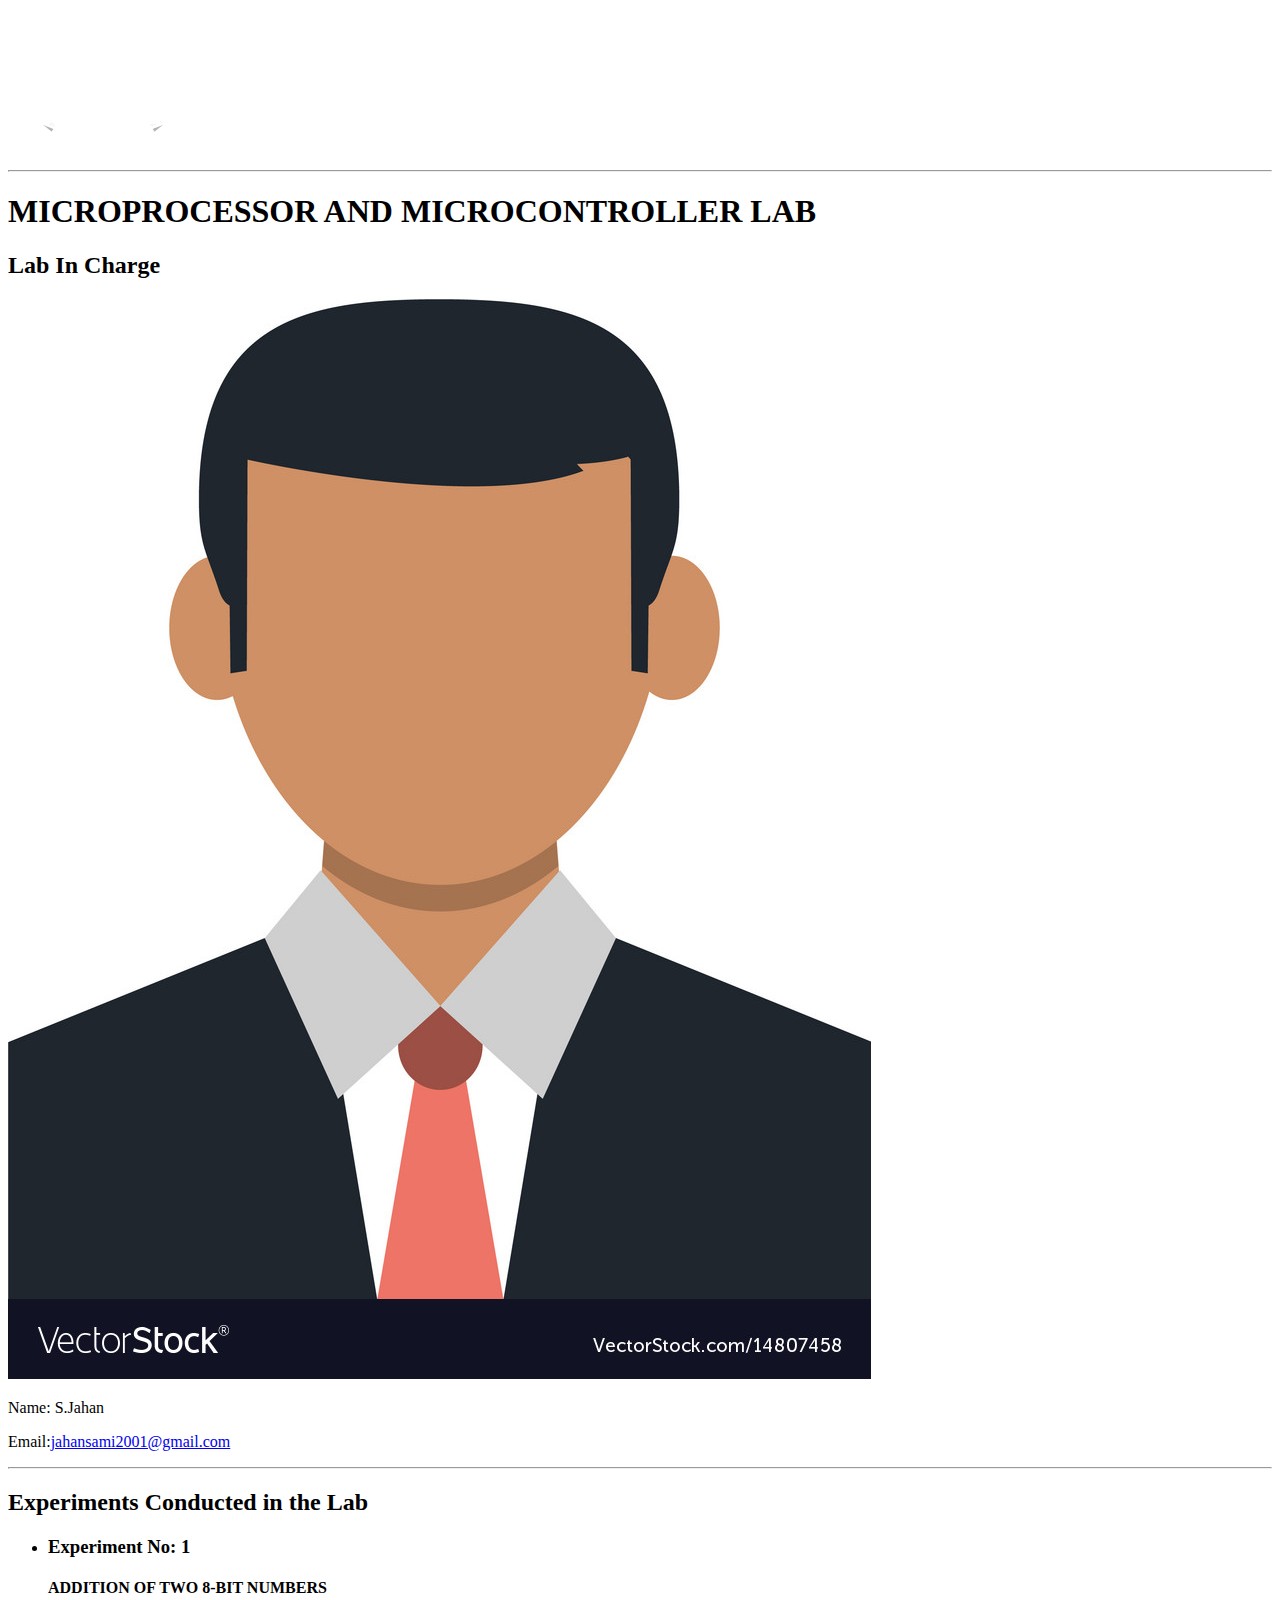
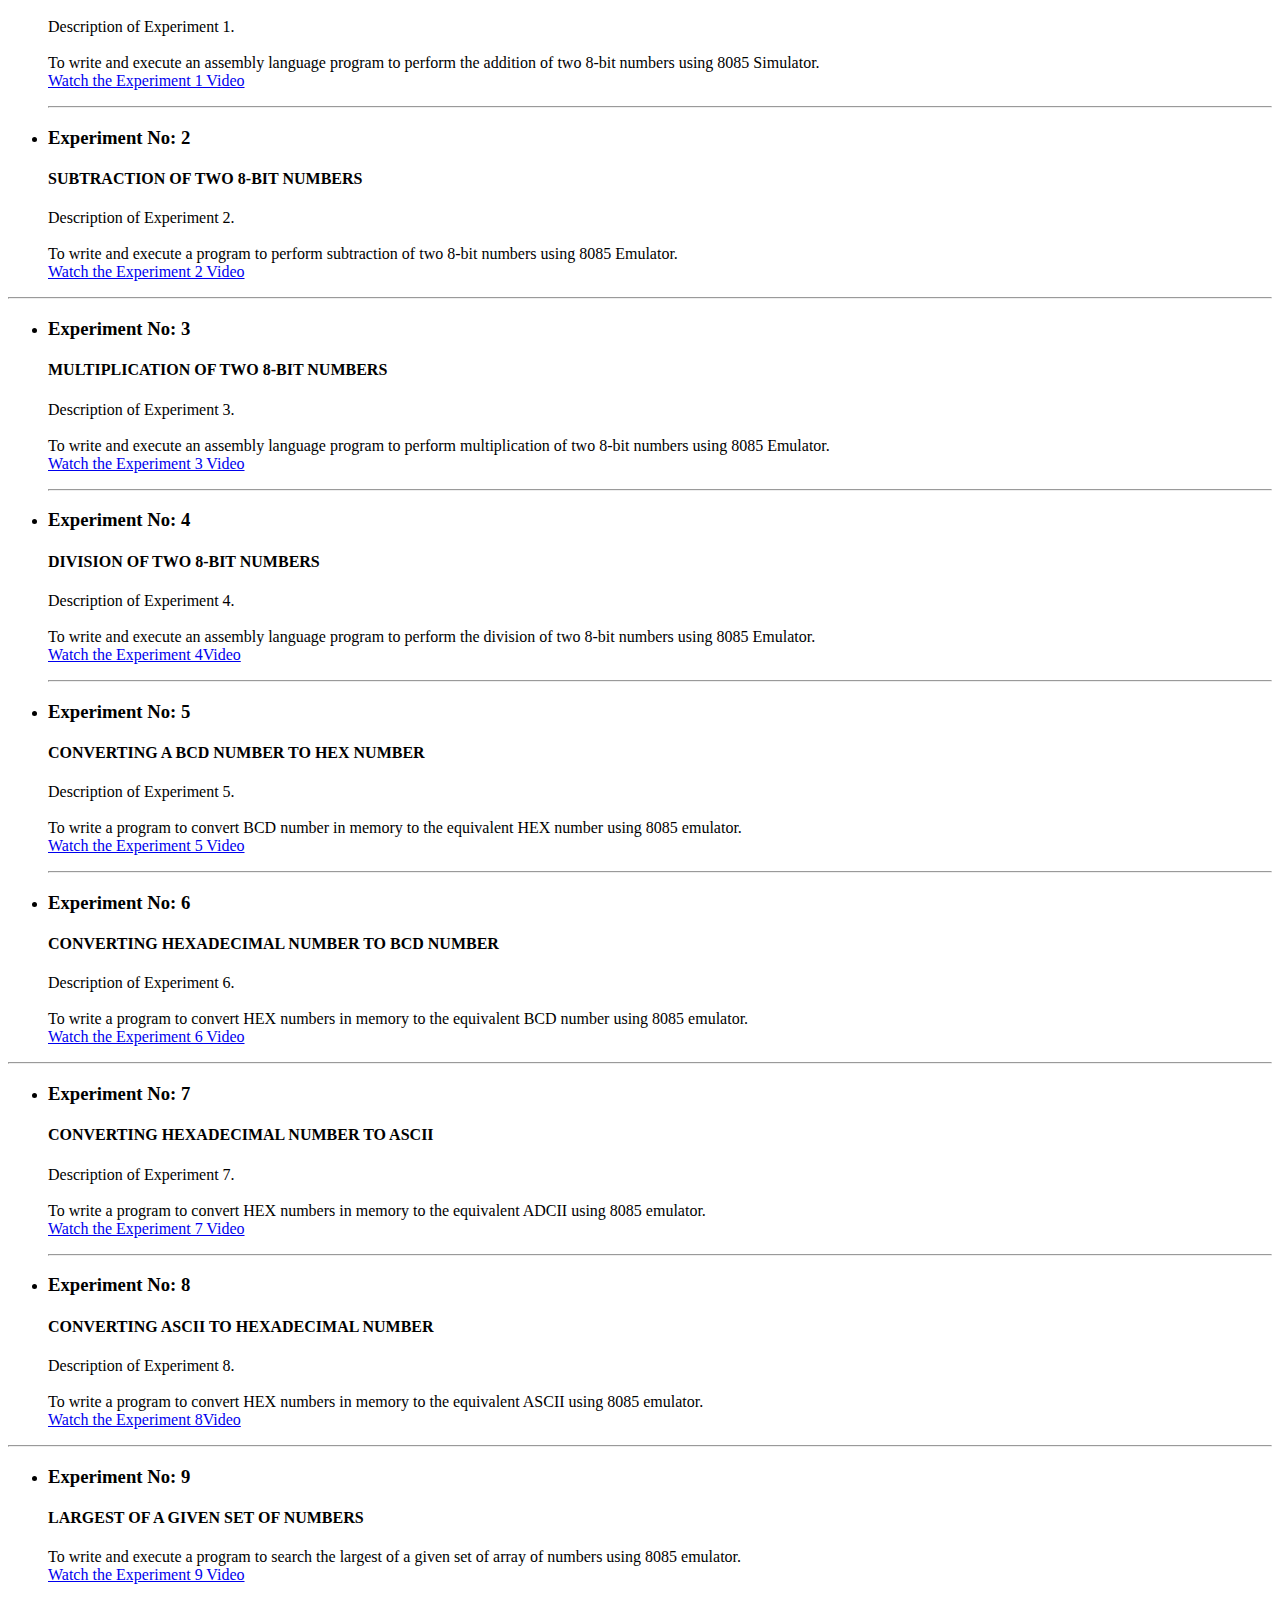
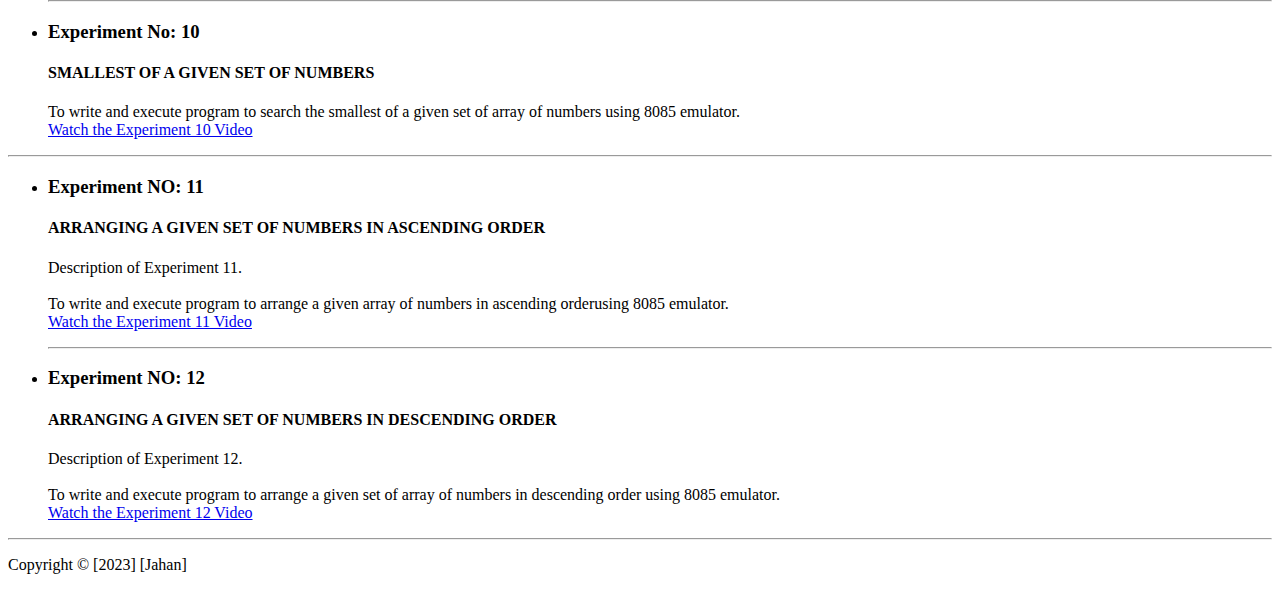
==== MPMC WEBFILE/index.html @ 2762125b "alll files" ====
<!DOCTYPE html>
<html>
  <head>
    <link rel="stylesheet" type="text/css" href="FY.css">
    <title>MICROPROCESSOR AND MICROCONTROLLER LAB    </title>
  </head>
  <body>
    <header>
      <img src="sathyabama.png" width="900" height="150" alt="sathyabama logo">
      <hr>
      <h1>MICROPROCESSOR AND MICROCONTROLLER LAB      </h1>
    </header>
    <div class="lab-info">
      <h2>Lab In Charge</h2>
      <img src="lab incharge.jpg" alt="Lab In Charge Photo">
      <p>Name: S.Jahan </p>
      <p>Email:<a href="mailto:jahansami2001@gmail.com">jahansami2001@gmail.com </a></p>
      <hr>
    </div>
    <div class="equipment">
      <h2>Experiments Conducted in the Lab</h2>
      <ul>
        <li>
          <h3>Experiment No: 1</h3>
          <h4>ADDITION OF TWO 8-BIT NUMBERS</h4>
          <p>
            Description of Experiment 1.<br><br>
            To write and execute an assembly language program to perform the addition 
            of two 8-bit numbers using 8085 Simulator.
            <br>
            <a href="https://www.youtube.com/watch?v=jgBiWVLyFiA">Watch the Experiment 1 Video</a>
          </p>
        </li>
        <hr>
        <li>
          <h3>Experiment No: 2</h3>
          <h4>SUBTRACTION OF TWO 8-BIT NUMBERS</h4>
          <p>
            Description of Experiment 2.<br><br>To write and execute a program to perform subtraction of two 8-bit numbers 
            using 8085 Emulator.
            <br>
            <a href="https://www.youtube.com/watch?v=frY9ojmgh4o">Watch the Experiment 2 Video</a>
          </p>
        </li>
      </ul>
      <hr>
      <ul>
        <li>
          <h3>Experiment No: 3</h3>
          <h4>MULTIPLICATION OF TWO 8-BIT NUMBERS</h4>
          <p>
            Description of Experiment 3.<br><br>To write and execute an assembly language program to perform multiplication 
            of two 8-bit numbers using 8085 Emulator.            
            <br>
            <a href="https://www.youtube.com/watch?v=VIDEO_ID">Watch the Experiment 3 Video</a>
          </p>
        </li>
        <hr>
        <li>
          <h3>Experiment No: 4</h3>
          <h4>DIVISION OF TWO 8-BIT NUMBERS</h4>
          <p>
            Description of Experiment 4.<br><br>To write and execute an assembly language program to perform the division of 
            two 8-bit numbers using 8085 Emulator.            
            <br>
            <a href="https://www.youtube.com/watch?v=VIDEO_ID">Watch the Experiment 4Video</a>
          </p>
        </li>
        <hr>
      </ul>
      <ul>
        <li>
          <h3>Experiment No: 5</h3>
          <h4>CONVERTING A BCD NUMBER TO HEX NUMBER          </h4>
          <p>
            Description of Experiment 5.<br><br>
            To write a program to convert BCD number in memory to the equivalent HEX 
            number using 8085 emulator.            
            <br>
            <a href="https://www.youtube.com/watch?v=VIDEO_ID">Watch the Experiment 5 Video</a>
          </p>
        </li>
        <hr>
        <li>
          <h3>Experiment No: 6</h3>
          <h4>CONVERTING HEXADECIMAL NUMBER TO BCD NUMBER          </h4>
          <p>
            Description of Experiment 6.<br><br>
            To write a program to convert HEX numbers in memory to the equivalent BCD 
            number using 8085 emulator.
            <br>
            <a href="https://www.youtube.com/watch?v=VIDEO_ID">Watch the Experiment 6 Video</a>
          </p>
        </li>
      </ul>
      <hr>
      <ul>
        <li>
          <h3>Experiment No: 7</h3>
          <h4>CONVERTING HEXADECIMAL NUMBER TO ASCII 
          </h4>
          <p>
            Description of Experiment 7.<br><br>
            To write a program to convert HEX numbers in memory to the equivalent ADCII 
            using 8085 emulator.
            <br>
            <a href="https://www.youtube.com/watch?v=VIDEO_ID">Watch the Experiment 7 Video</a>
          </p>
        </li>
        <hr>
        <li>
          <h3>Experiment No: 8</h3>
          <h4>CONVERTING ASCII TO HEXADECIMAL NUMBER          </h4>
          <p>
            Description of Experiment 8.<br><br>
            To write a program to convert HEX numbers in memory to the equivalent ASCII 
            using 8085 emulator.            
            <br>
            <a href="https://www.youtube.com/watch?v=VIDEO_ID">Watch the Experiment 8Video</a>
          </p>
        </li>
      </ul>
      <hr>
      <ul>
        <li>
          <h3>Experiment No: 9</h3>
          <h4>LARGEST OF A GIVEN SET OF NUMBERS          </h4>
          <p>
            To write and execute a program to search the largest of a given set of array of 
            numbers using 8085 emulator.            
            <br>
            <a href="https://www.youtube.com/watch?v=VIDEO_ID">Watch the Experiment 9 Video</a>
          </p>
        </li>
        <hr>
        <li>
          <h3>Experiment No: 10</h3>
          <h4>SMALLEST OF A GIVEN SET OF NUMBERS          </h4>
          <p>  
            To write and execute program to search the smallest of a given set of array of 
            numbers using 8085 emulator.
            <br>
            <a href="https://www.youtube.com/watch?v=VIDEO_ID">Watch the Experiment 10 Video</a>
          </p>
        </li>
      </ul>
      <hr>
      <ul>
        <li>
          <h3>Experiment NO: 11</h3>
          <h4>ARRANGING A GIVEN SET OF NUMBERS IN ASCENDING ORDER          </h4>
          <p>
            Description of Experiment 11.<br><br> 
            To write and execute program to arrange a given array of numbers in 
            ascending orderusing 8085 emulator.             
            <br>
            <a href="https://www.youtube.com/watch?v=VIDEO_ID">Watch the Experiment 11 Video</a>
          </p>
        </li>
        <hr>
        <li>
          <h3>Experiment NO: 12</h3>
          <h4>ARRANGING A GIVEN SET OF NUMBERS IN DESCENDING ORDER          </h4>
          <p>
            Description of Experiment 12.<br><br>
            To write and execute program to arrange a given set of array of numbers in 
            descending order using 8085 emulator.
            <br>
            <a href="https://www.youtube.com/watch?v=VIDEO_ID">Watch the Experiment 12 Video</a>
          </p>
        </li>
      </ul>
      <hr>        
    </div>
    <footer>
      <p>Copyright © [2023] [Jahan]</p>
    </footer>
  </body>
</html>
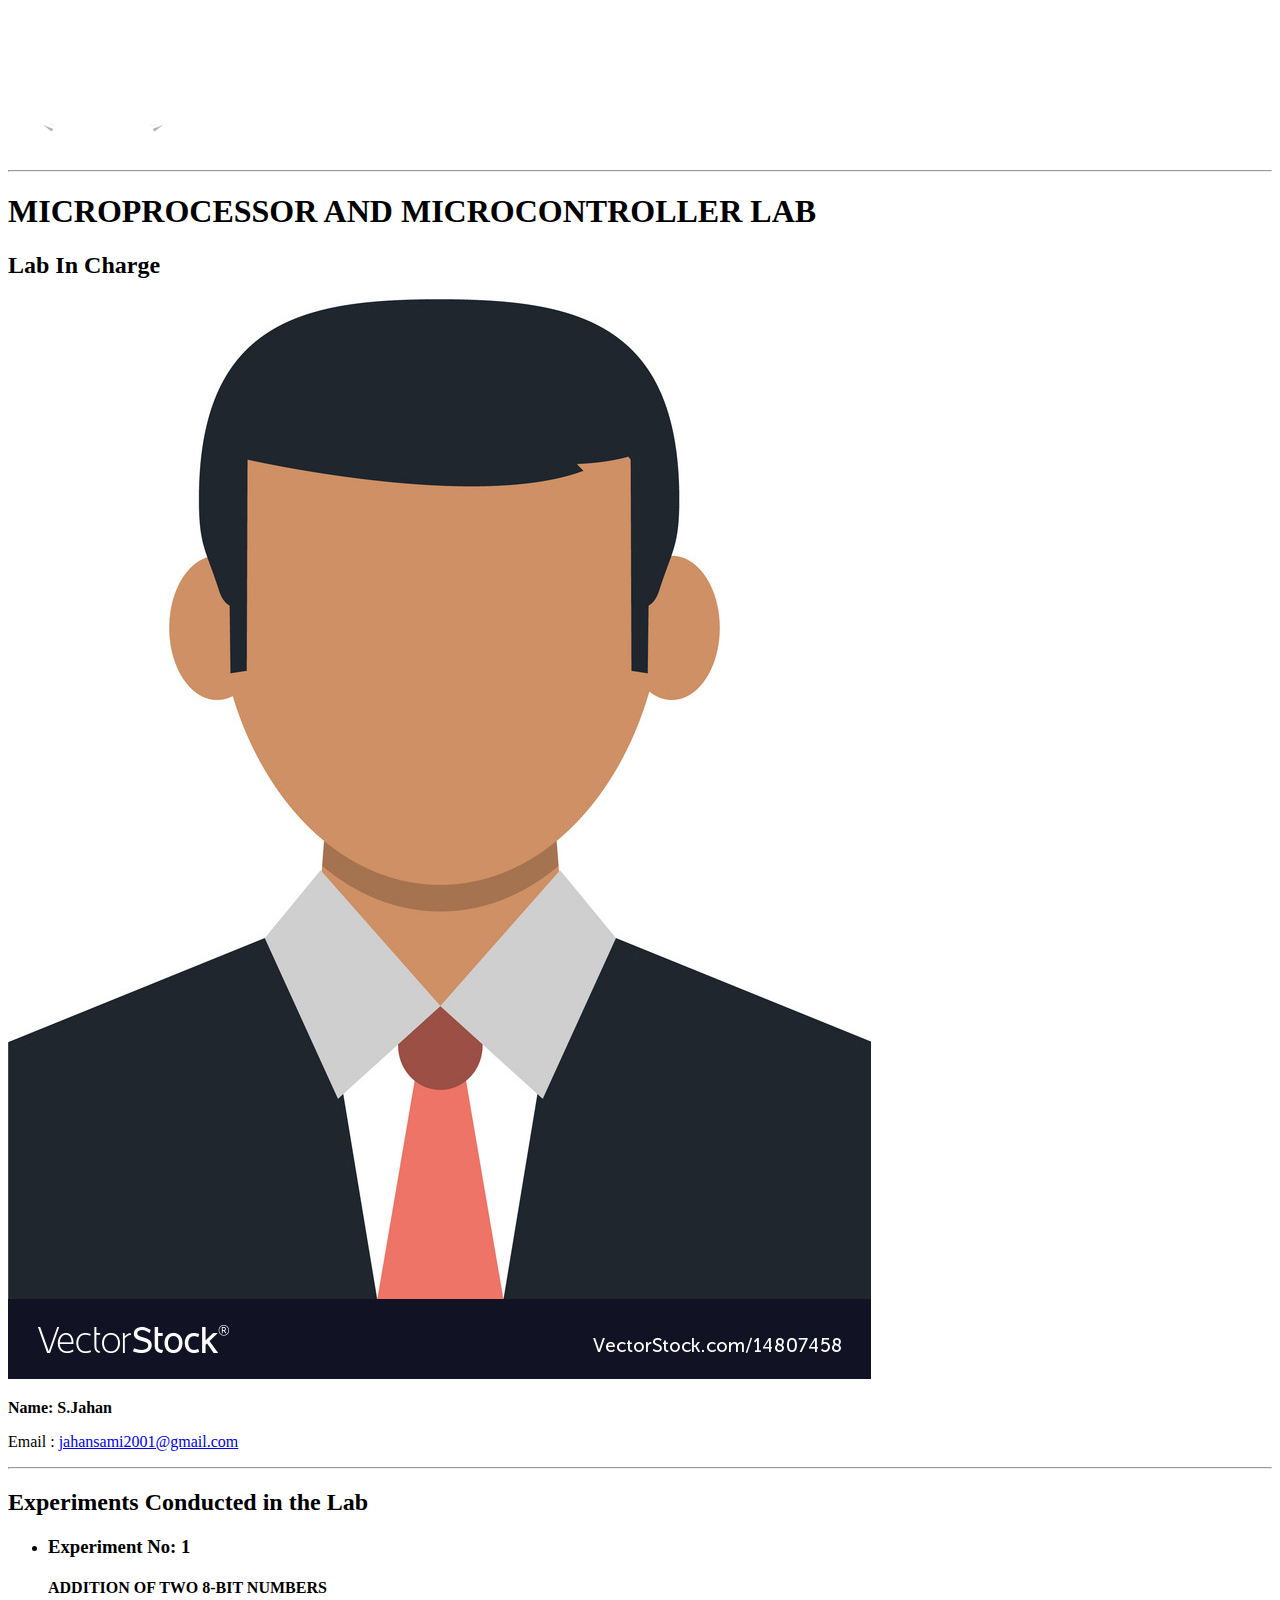
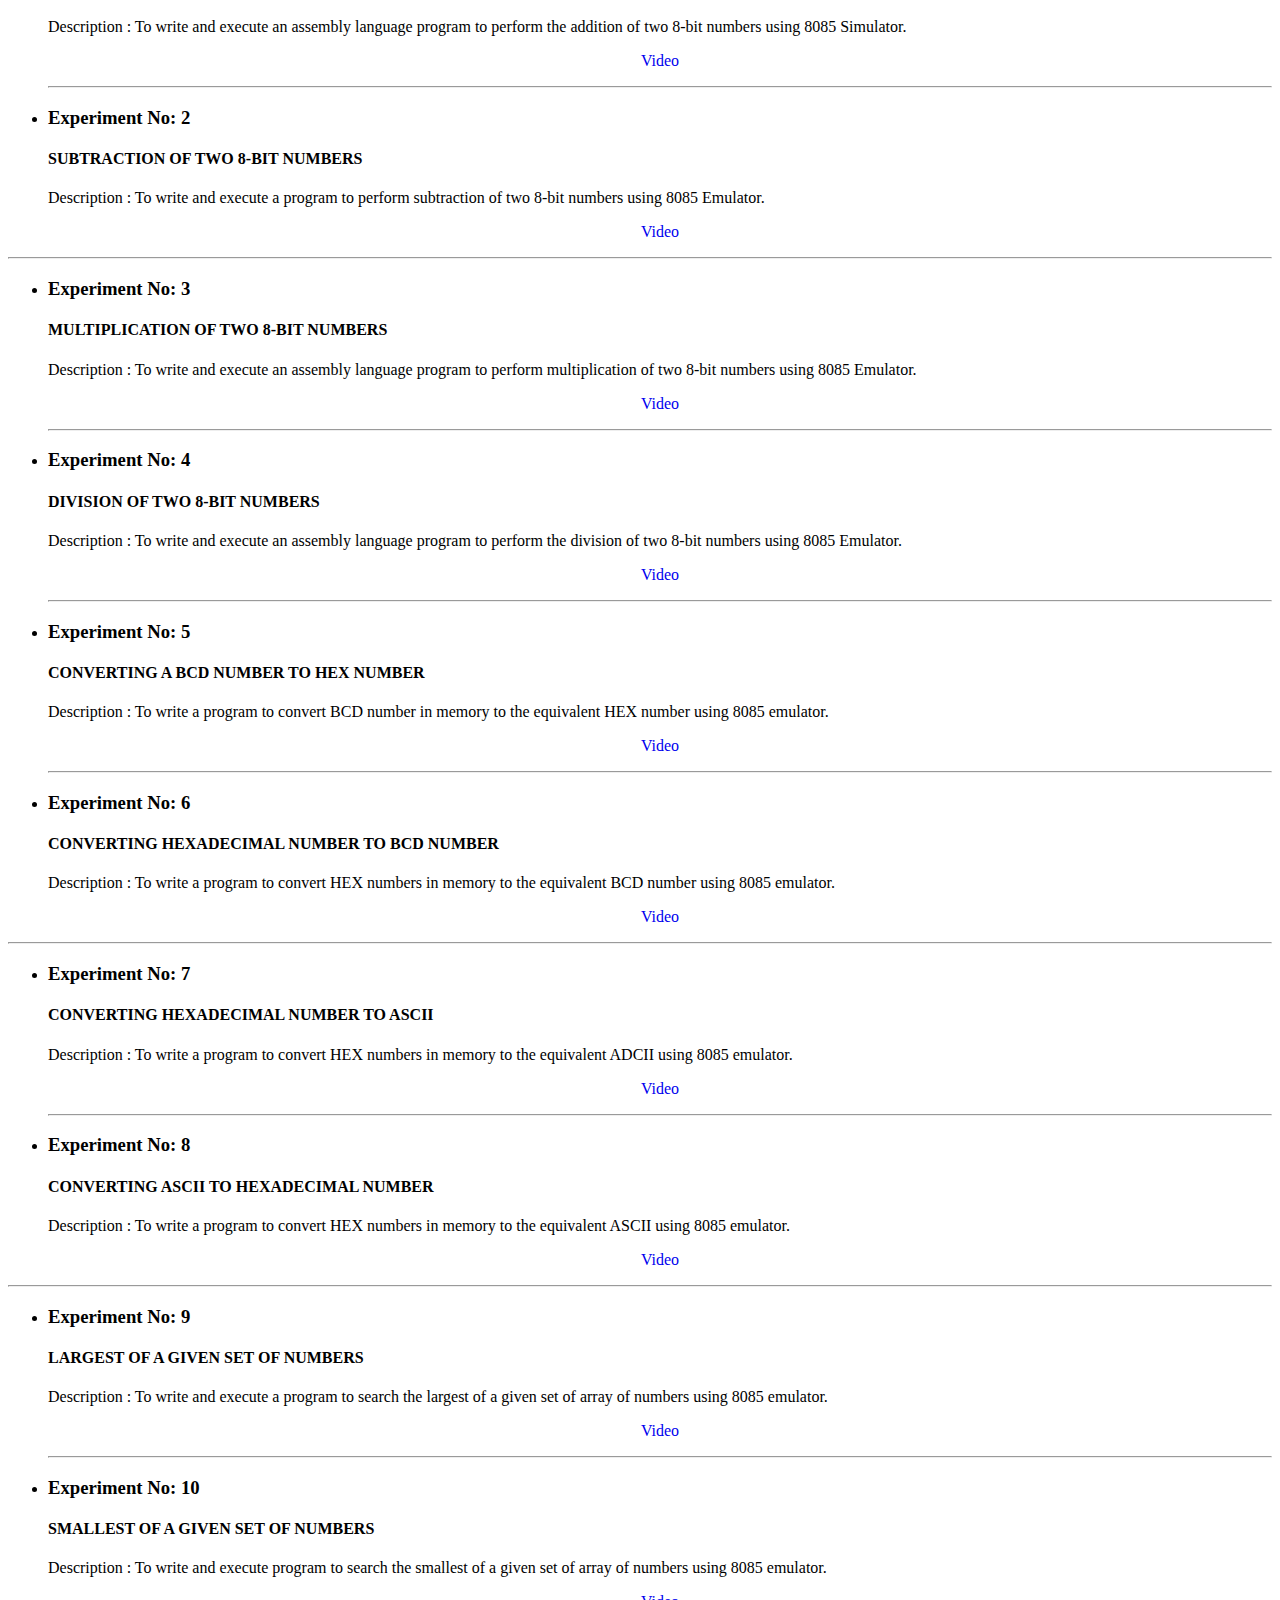
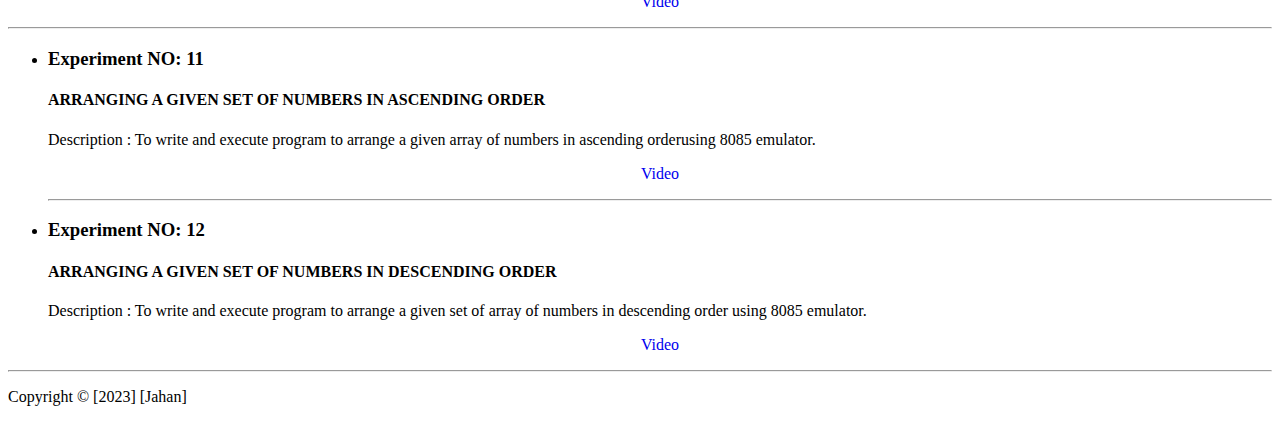
==== commit 184fc493: "Update index.html" ====
--- a/MPMC WEBFILE/index.html
+++ b/MPMC WEBFILE/index.html
@@ -13,8 +13,8 @@
     <div class="lab-info">
       <h2>Lab In Charge</h2>
       <img src="lab incharge.jpg" alt="Lab In Charge Photo">
-      <p>Name: S.Jahan </p>
-      <p>Email:<a href="mailto:jahansami2001@gmail.com">jahansami2001@gmail.com </a></p>
+      <p><strong>Name: S.Jahan</strong></p>
+      <p>Email : <a href="mailto:jahansami2001@gmail.com">jahansami2001@gmail.com </a></p>
       <hr>
     </div>
     <div class="equipment">
@@ -24,11 +24,11 @@
           <h3>Experiment No: 1</h3>
           <h4>ADDITION OF TWO 8-BIT NUMBERS</h4>
           <p>
-            Description of Experiment 1.<br><br>
+            Description : 
             To write and execute an assembly language program to perform the addition 
             of two 8-bit numbers using 8085 Simulator.
             <br>
-            <a href="https://www.youtube.com/watch?v=jgBiWVLyFiA">Watch the Experiment 1 Video</a>
+            <center><a href="https://www.youtube.com/watch?v=jgBiWVLyFiA"  style="text-decoration:none" >Video</a></center>
           </p>
         </li>
         <hr>
@@ -36,10 +36,10 @@
           <h3>Experiment No: 2</h3>
           <h4>SUBTRACTION OF TWO 8-BIT NUMBERS</h4>
           <p>
-            Description of Experiment 2.<br><br>To write and execute a program to perform subtraction of two 8-bit numbers 
+            Description : To write and execute a program to perform subtraction of two 8-bit numbers 
             using 8085 Emulator.
             <br>
-            <a href="https://www.youtube.com/watch?v=frY9ojmgh4o">Watch the Experiment 2 Video</a>
+            <center><a href="https://www.youtube.com/watch?v=frY9ojmgh4o"  style="text-decoration:none">Video</a></center>
           </p>
         </li>
       </ul>
@@ -49,10 +49,10 @@
           <h3>Experiment No: 3</h3>
           <h4>MULTIPLICATION OF TWO 8-BIT NUMBERS</h4>
           <p>
-            Description of Experiment 3.<br><br>To write and execute an assembly language program to perform multiplication 
+            Description : To write and execute an assembly language program to perform multiplication 
             of two 8-bit numbers using 8085 Emulator.            
             <br>
-            <a href="https://www.youtube.com/watch?v=VIDEO_ID">Watch the Experiment 3 Video</a>
+            <center><a href="https://www.youtube.com/watch?v=VIDEO_ID"  style="text-decoration:none">Video</a></center>
           </p>
         </li>
         <hr>
@@ -60,10 +60,10 @@
           <h3>Experiment No: 4</h3>
           <h4>DIVISION OF TWO 8-BIT NUMBERS</h4>
           <p>
-            Description of Experiment 4.<br><br>To write and execute an assembly language program to perform the division of 
+            Description : To write and execute an assembly language program to perform the division of 
             two 8-bit numbers using 8085 Emulator.            
             <br>
-            <a href="https://www.youtube.com/watch?v=VIDEO_ID">Watch the Experiment 4Video</a>
+            <center><a href="https://www.youtube.com/watch?v=VIDEO_ID"  style="text-decoration:none">Video</a></center>
           </p>
         </li>
         <hr>
@@ -73,11 +73,11 @@
           <h3>Experiment No: 5</h3>
           <h4>CONVERTING A BCD NUMBER TO HEX NUMBER          </h4>
           <p>
-            Description of Experiment 5.<br><br>
+            Description :
             To write a program to convert BCD number in memory to the equivalent HEX 
             number using 8085 emulator.            
             <br>
-            <a href="https://www.youtube.com/watch?v=VIDEO_ID">Watch the Experiment 5 Video</a>
+            <center><a href="https://www.youtube.com/watch?v=VIDEO_ID"  style="text-decoration:none">Video</a></center>
           </p>
         </li>
         <hr>
@@ -85,11 +85,11 @@
           <h3>Experiment No: 6</h3>
           <h4>CONVERTING HEXADECIMAL NUMBER TO BCD NUMBER          </h4>
           <p>
-            Description of Experiment 6.<br><br>
+            Description :
             To write a program to convert HEX numbers in memory to the equivalent BCD 
             number using 8085 emulator.
             <br>
-            <a href="https://www.youtube.com/watch?v=VIDEO_ID">Watch the Experiment 6 Video</a>
+            <center><a href="https://www.youtube.com/watch?v=VIDEO_ID"  style="text-decoration:none">Video</a></center>
           </p>
         </li>
       </ul>
@@ -100,11 +100,11 @@
           <h4>CONVERTING HEXADECIMAL NUMBER TO ASCII 
           </h4>
           <p>
-            Description of Experiment 7.<br><br>
+            Description :
             To write a program to convert HEX numbers in memory to the equivalent ADCII 
             using 8085 emulator.
             <br>
-            <a href="https://www.youtube.com/watch?v=VIDEO_ID">Watch the Experiment 7 Video</a>
+            <center><a href="https://www.youtube.com/watch?v=VIDEO_ID"  style="text-decoration:none">Video</a></center>
           </p>
         </li>
         <hr>
@@ -112,11 +112,11 @@
           <h3>Experiment No: 8</h3>
           <h4>CONVERTING ASCII TO HEXADECIMAL NUMBER          </h4>
           <p>
-            Description of Experiment 8.<br><br>
+            Description :
             To write a program to convert HEX numbers in memory to the equivalent ASCII 
             using 8085 emulator.            
             <br>
-            <a href="https://www.youtube.com/watch?v=VIDEO_ID">Watch the Experiment 8Video</a>
+            <center><a href="https://www.youtube.com/watch?v=VIDEO_ID"  style="text-decoration:none">Video</a></center>
           </p>
         </li>
       </ul>
@@ -125,22 +125,22 @@
         <li>
           <h3>Experiment No: 9</h3>
           <h4>LARGEST OF A GIVEN SET OF NUMBERS          </h4>
-          <p>
+          <p>Description :
             To write and execute a program to search the largest of a given set of array of 
             numbers using 8085 emulator.            
             <br>
-            <a href="https://www.youtube.com/watch?v=VIDEO_ID">Watch the Experiment 9 Video</a>
+            <center><a href="https://www.youtube.com/watch?v=VIDEO_ID"  style="text-decoration:none">Video</a></center>
           </p>
         </li>
         <hr>
         <li>
           <h3>Experiment No: 10</h3>
           <h4>SMALLEST OF A GIVEN SET OF NUMBERS          </h4>
-          <p>  
+          <p>Description :
             To write and execute program to search the smallest of a given set of array of 
             numbers using 8085 emulator.
             <br>
-            <a href="https://www.youtube.com/watch?v=VIDEO_ID">Watch the Experiment 10 Video</a>
+            <center><a href="https://www.youtube.com/watch?v=VIDEO_ID"  style="text-decoration:none">Video</a></center>
           </p>
         </li>
       </ul>
@@ -150,11 +150,11 @@
           <h3>Experiment NO: 11</h3>
           <h4>ARRANGING A GIVEN SET OF NUMBERS IN ASCENDING ORDER          </h4>
           <p>
-            Description of Experiment 11.<br><br> 
+            Description :
             To write and execute program to arrange a given array of numbers in 
             ascending orderusing 8085 emulator.             
             <br>
-            <a href="https://www.youtube.com/watch?v=VIDEO_ID">Watch the Experiment 11 Video</a>
+            <center><a href="https://www.youtube.com/watch?v=VIDEO_ID"  style="text-decoration:none">Video</a></center>
           </p>
         </li>
         <hr>
@@ -162,18 +162,19 @@
           <h3>Experiment NO: 12</h3>
           <h4>ARRANGING A GIVEN SET OF NUMBERS IN DESCENDING ORDER          </h4>
           <p>
-            Description of Experiment 12.<br><br>
+            Description : 
             To write and execute program to arrange a given set of array of numbers in 
             descending order using 8085 emulator.
             <br>
-            <a href="https://www.youtube.com/watch?v=VIDEO_ID">Watch the Experiment 12 Video</a>
+            <center><a href="https://www.youtube.com/watch?v=VIDEO_ID"  style="text-decoration:none">Video</a></center>
           </p>
         </li>
       </ul>
       <hr>        
     </div>
     <footer>
-      <p>Copyright © [2023] [Jahan]</p>
+     <!-- <marquee>Copyright © [2023] [Jahan]</marquee> -->
+      <p>Copyright © [2023] [Jahan]</p>     
     </footer>
   </body>
 </html>
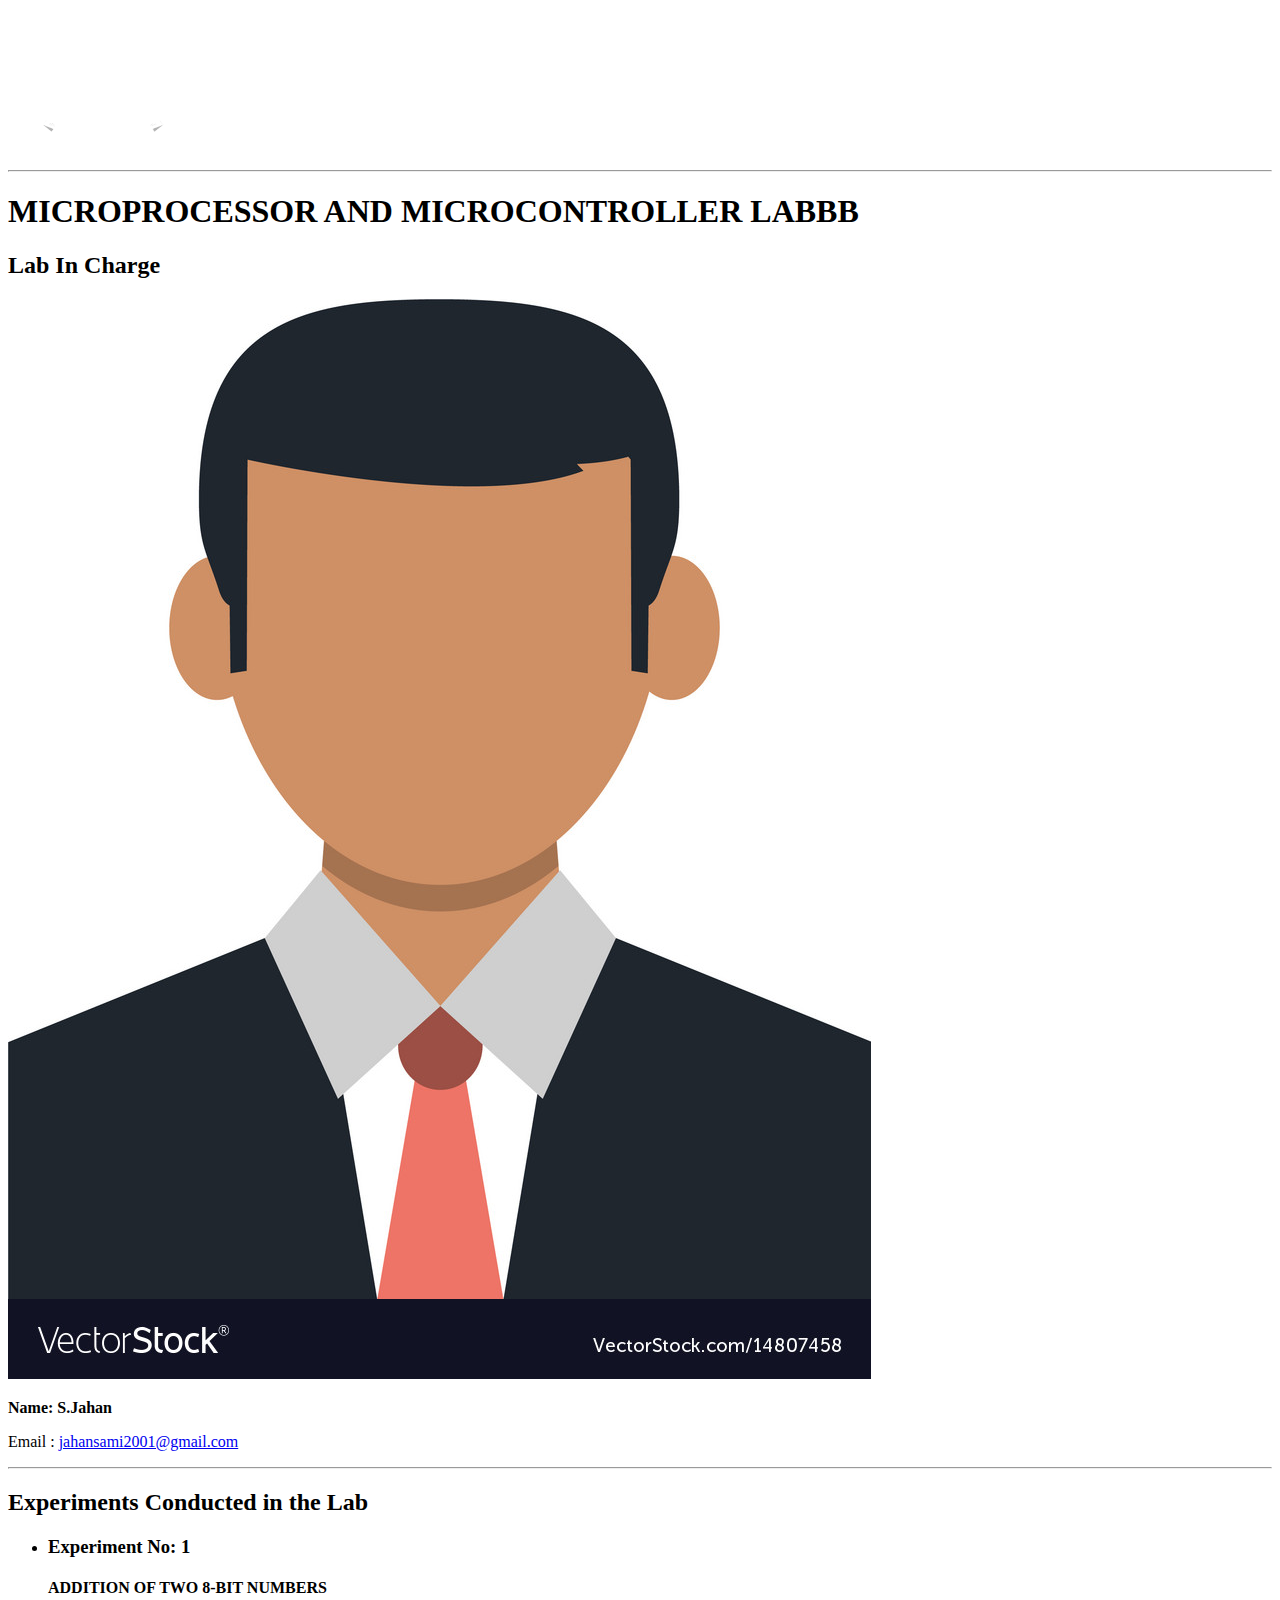
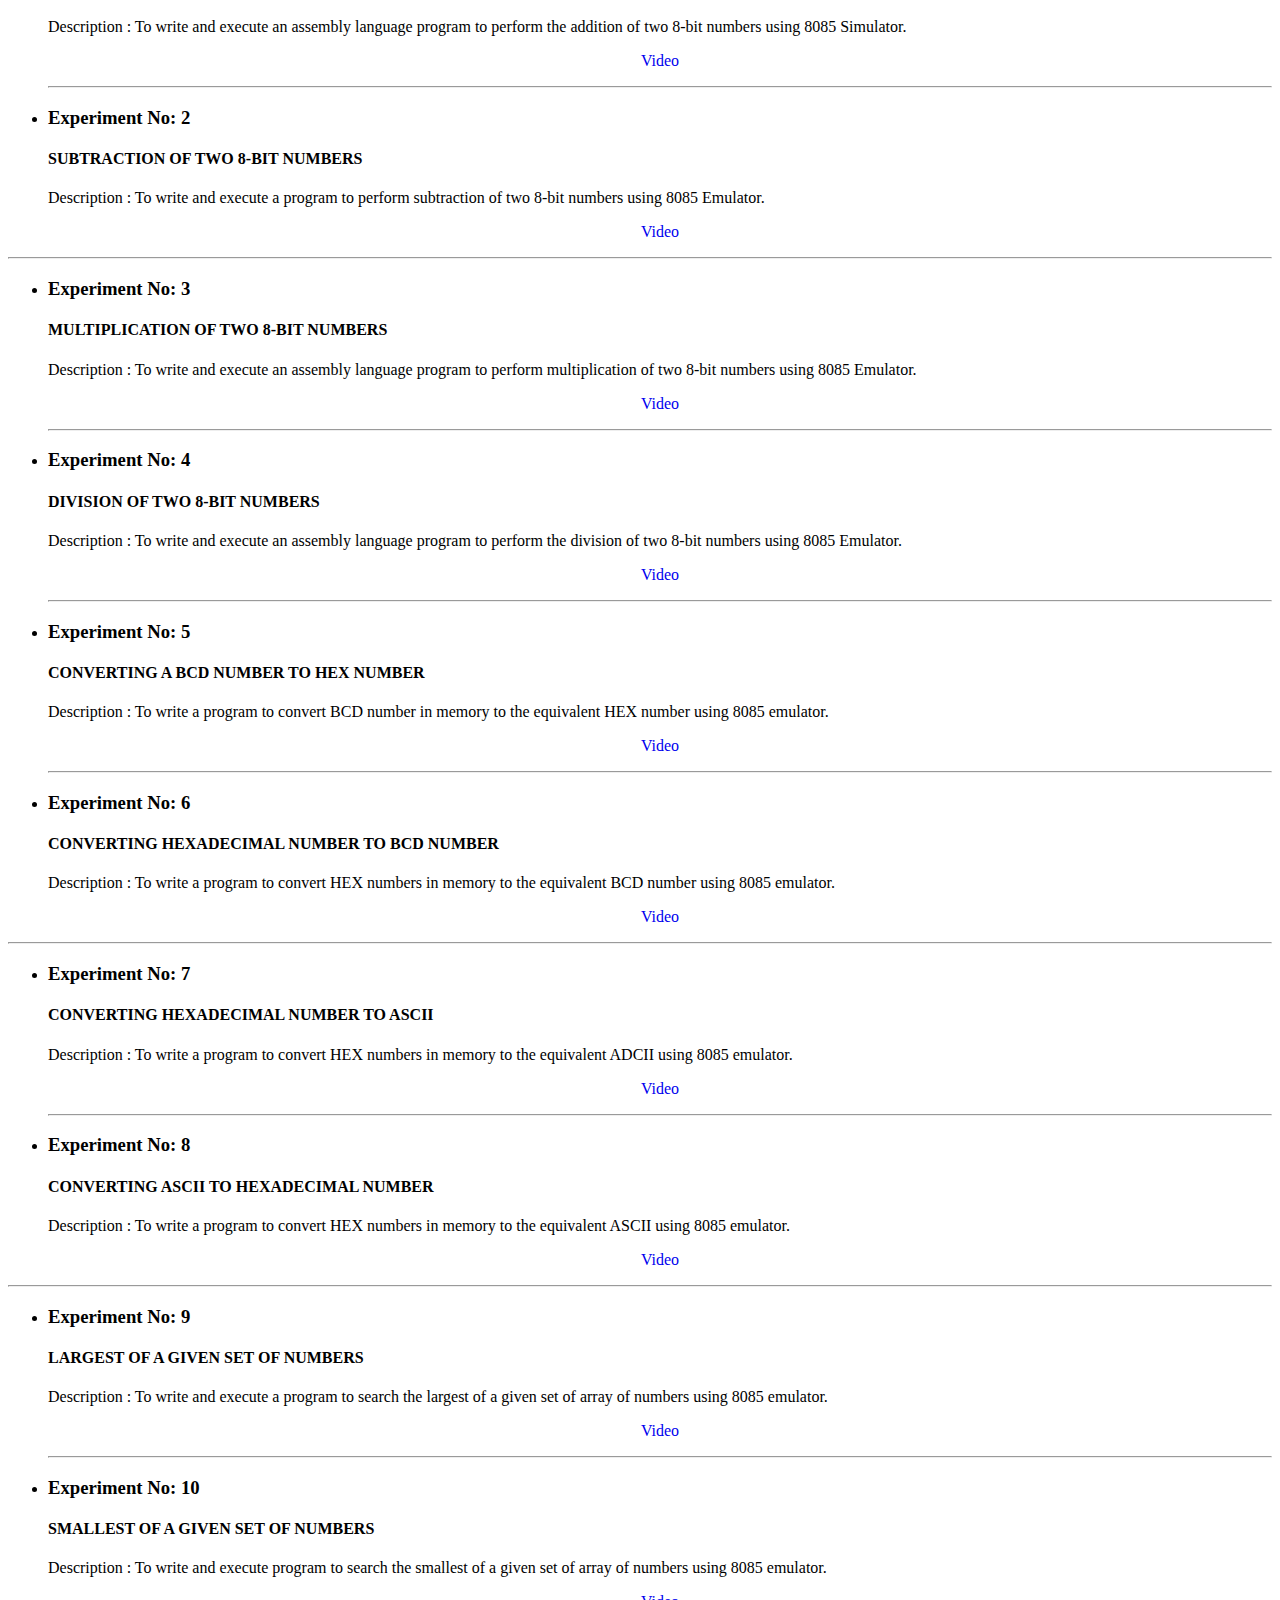
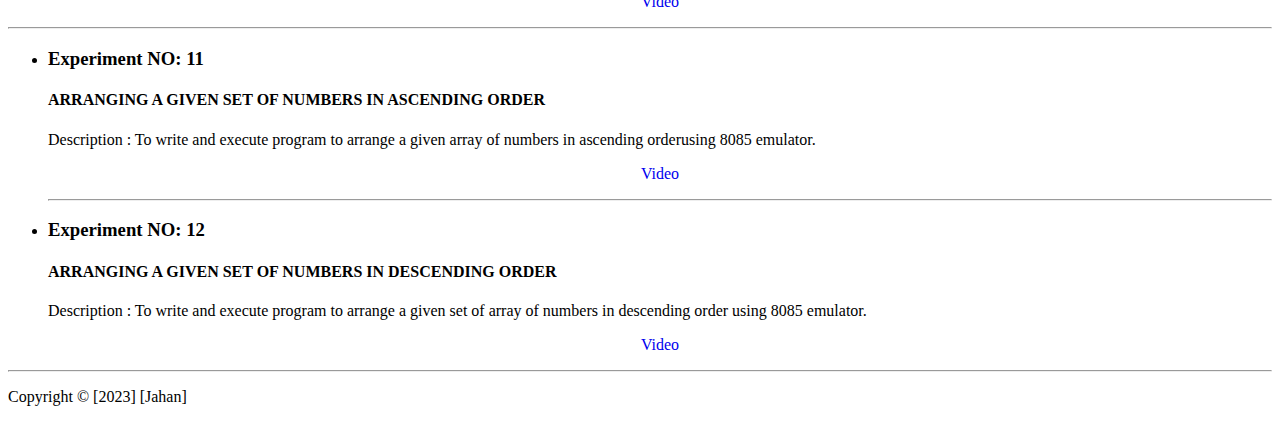
==== commit b8a154cd: "Update index.html" ====
--- a/MPMC WEBFILE/index.html
+++ b/MPMC WEBFILE/index.html
@@ -8,7 +8,7 @@
     <header>
       <img src="sathyabama.png" width="900" height="150" alt="sathyabama logo">
       <hr>
-      <h1>MICROPROCESSOR AND MICROCONTROLLER LAB      </h1>
+      <h1>MICROPROCESSOR AND MICROCONTROLLER LABBB      </h1>
     </header>
     <div class="lab-info">
       <h2>Lab In Charge</h2>
